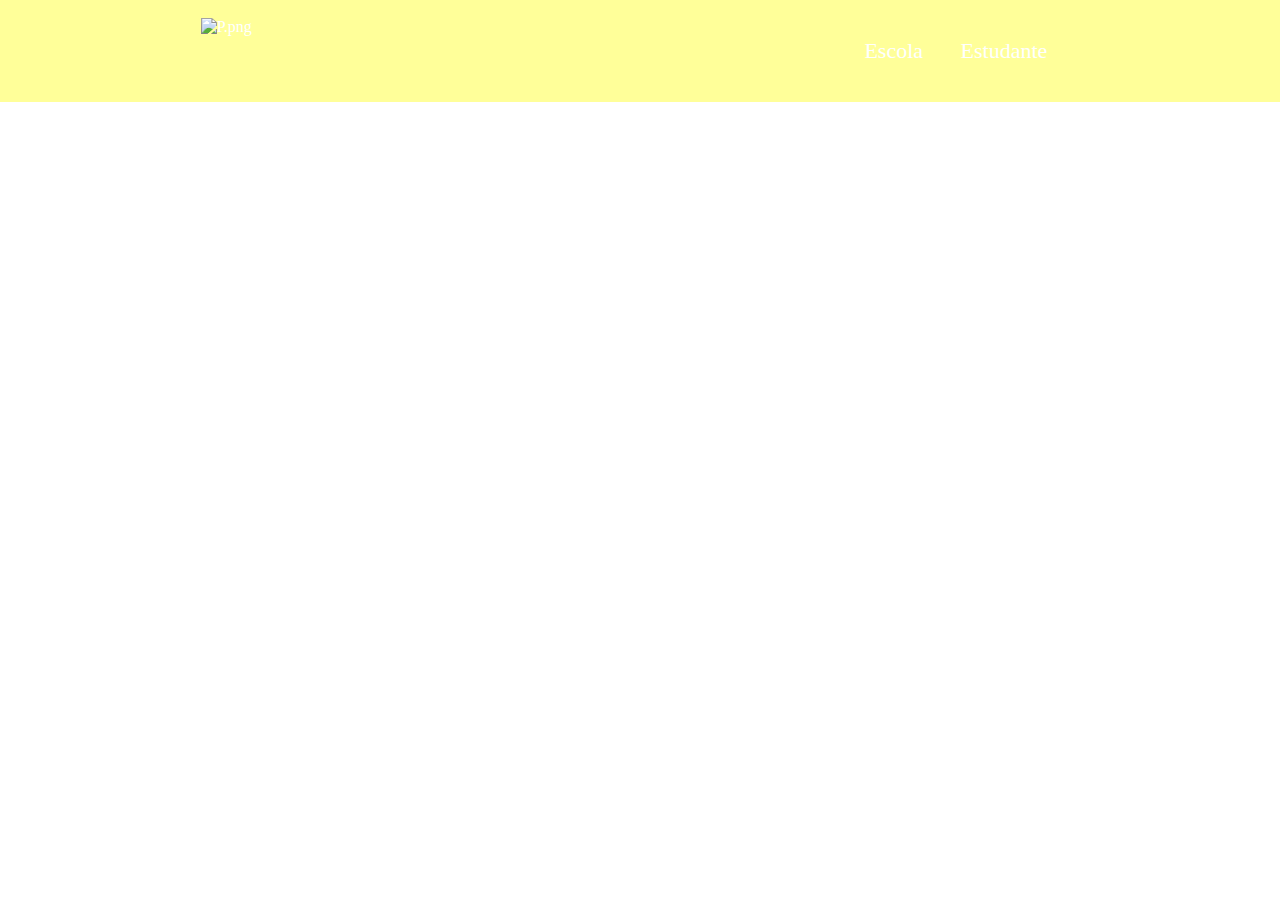
==== index.html @ 1699f210 "Update index.html" ====
<!DOCTYPE html>
<html lang="pt-br">

<head>
    <meta charset="UTF-8">
    <meta name="viewport" content="width=device-width, initial-scale=1.0">
    <title>Site Escola</title>
    <link rel="stylesheet" href="style.css">
</head>

<body>
    <header class="cabecalho">
        <img class="cabecalho-imagem" src="./img/logo.png" alt="P.png">
        <ul class="cabecalho-lista-item">
            <li class="cabecalho-lista-item">Escola</li>
            <li class="cabecalho-lista-item">Estudante</li>
        </ul>
    </header>
</body>

</html>
---- style.css ----
.cabecalho {
    background-color: #FFFF99;
    color: white;
    display: flex;
    justify-content: space-around;
    padding: 18px 0;
}

.cabecalho-imagem {
    width: 18%;
}

.cabecalho-lista-item {
    display: inline-block;
    margin: 0 16px;
    padding: 10px 0;
    font-size: 22px;
}

* {
    margin: 0;
    padding: 0;
}
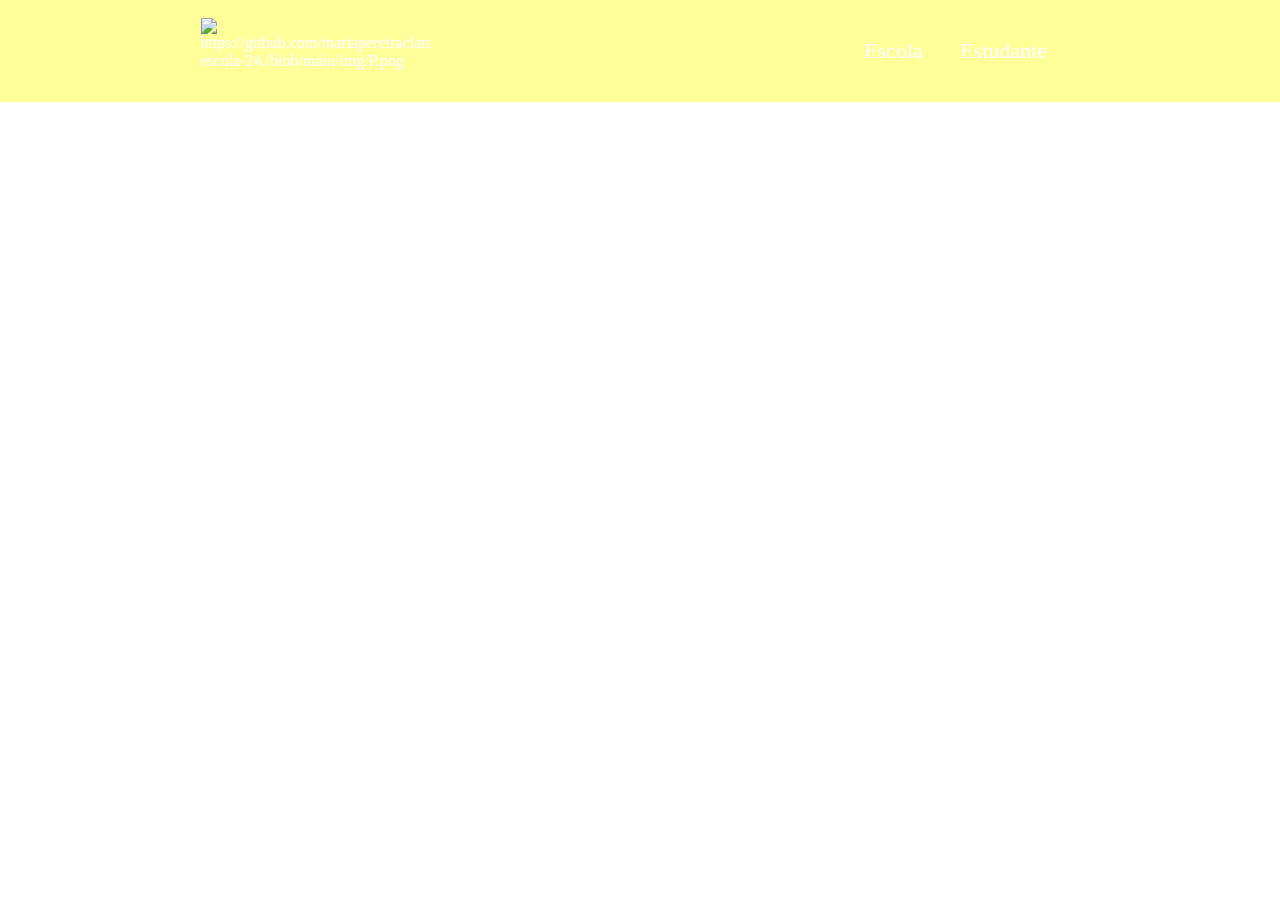
==== commit 6cc56e73: "Update index.html" ====
--- a/index.html
+++ b/index.html
@@ -10,7 +10,7 @@
 
 <body>
     <header class="cabecalho">
-        <img class="cabecalho-imagem" src="./img/logo.png" alt="P.png">
+        <img class="cabecalho-imagem" src="./img/logo.png" alt="https://github.com/mariapereiraclara/Site-escola-24./blob/main/img/P.png">
         <ul class="cabecalho-lista-item">
             <li class="cabecalho-lista-item">Escola</li>
             <li class="cabecalho-lista-item">Estudante</li>
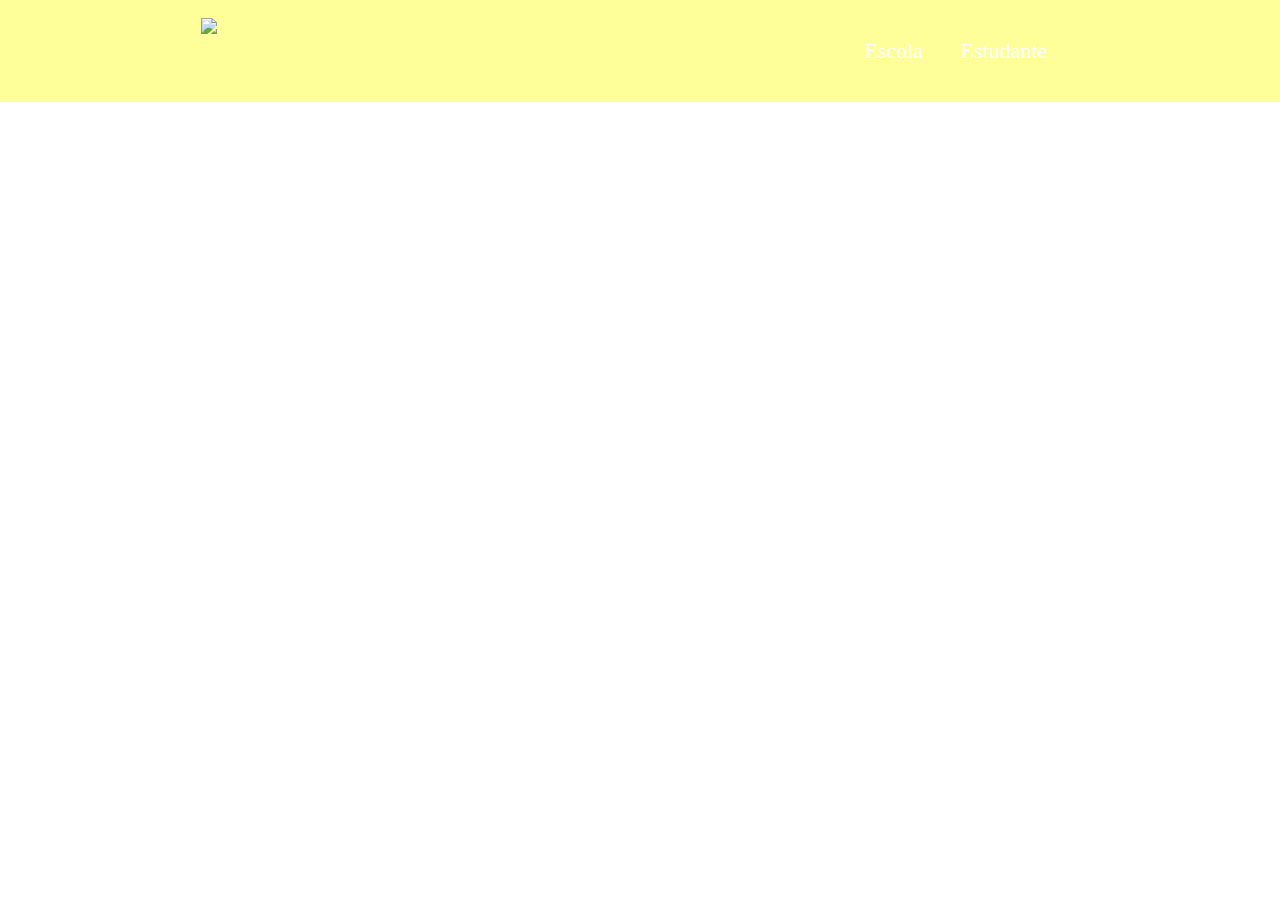
==== commit 0f3f73c3: "Update index.html" ====
--- a/index.html
+++ b/index.html
@@ -10,7 +10,7 @@
 
 <body>
     <header class="cabecalho">
-        <img class="cabecalho-imagem" src="./img/logo.png" alt="https://github.com/mariapereiraclara/Site-escola-24./blob/main/img/P.png">
+        <img class="cabecalho-imagem" src="/blob/main/img/P.png">
         <ul class="cabecalho-lista-item">
             <li class="cabecalho-lista-item">Escola</li>
             <li class="cabecalho-lista-item">Estudante</li>
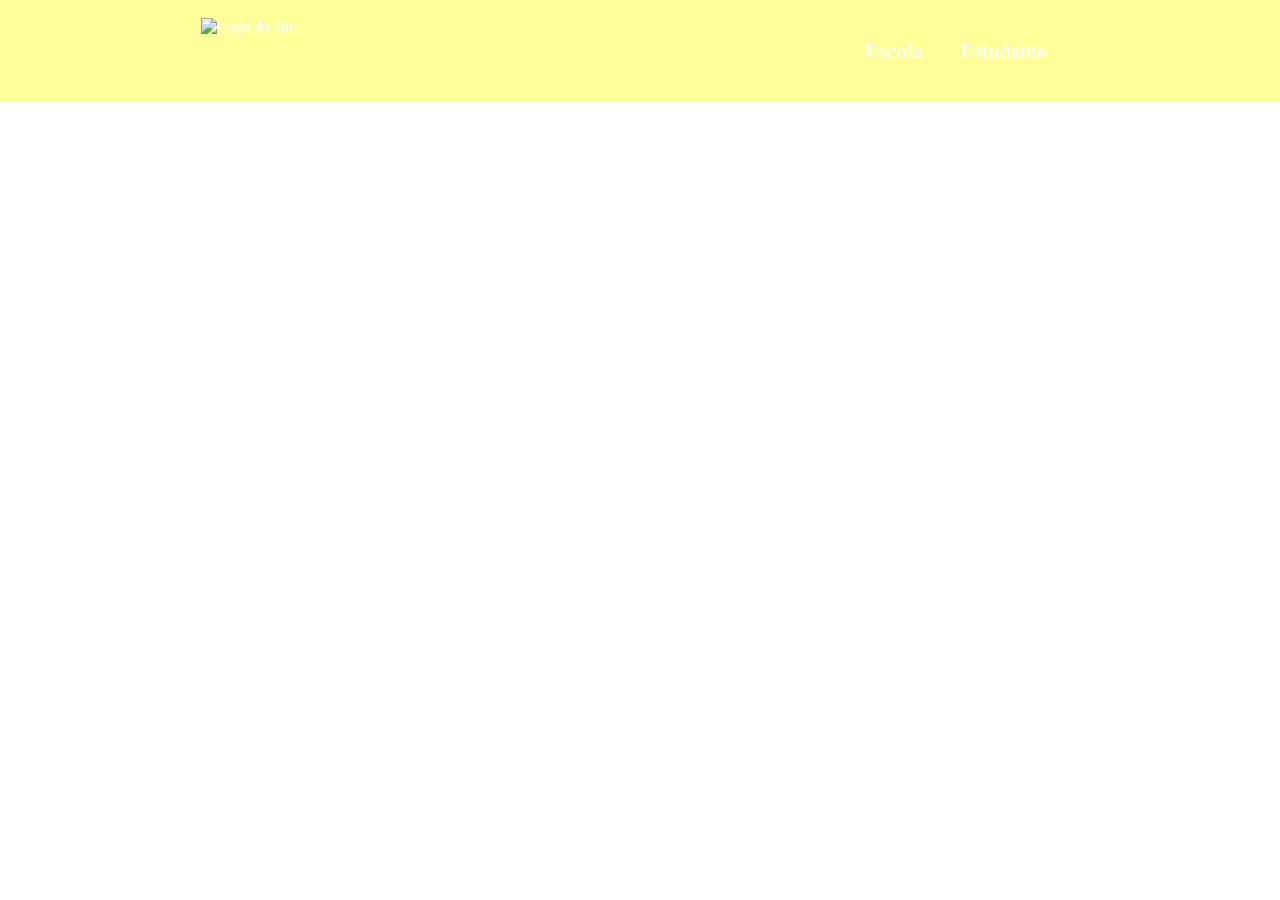
==== commit 388a4afd: "Update index.html" ====
--- a/index.html
+++ b/index.html
@@ -10,7 +10,7 @@
 
 <body>
     <header class="cabecalho">
-        <img class="cabecalho-imagem" src="/blob/main/img/P.png">
+        <img class="cabecalho-imagem" src="./img/logo.png" alt="Logo do site">
         <ul class="cabecalho-lista-item">
             <li class="cabecalho-lista-item">Escola</li>
             <li class="cabecalho-lista-item">Estudante</li>
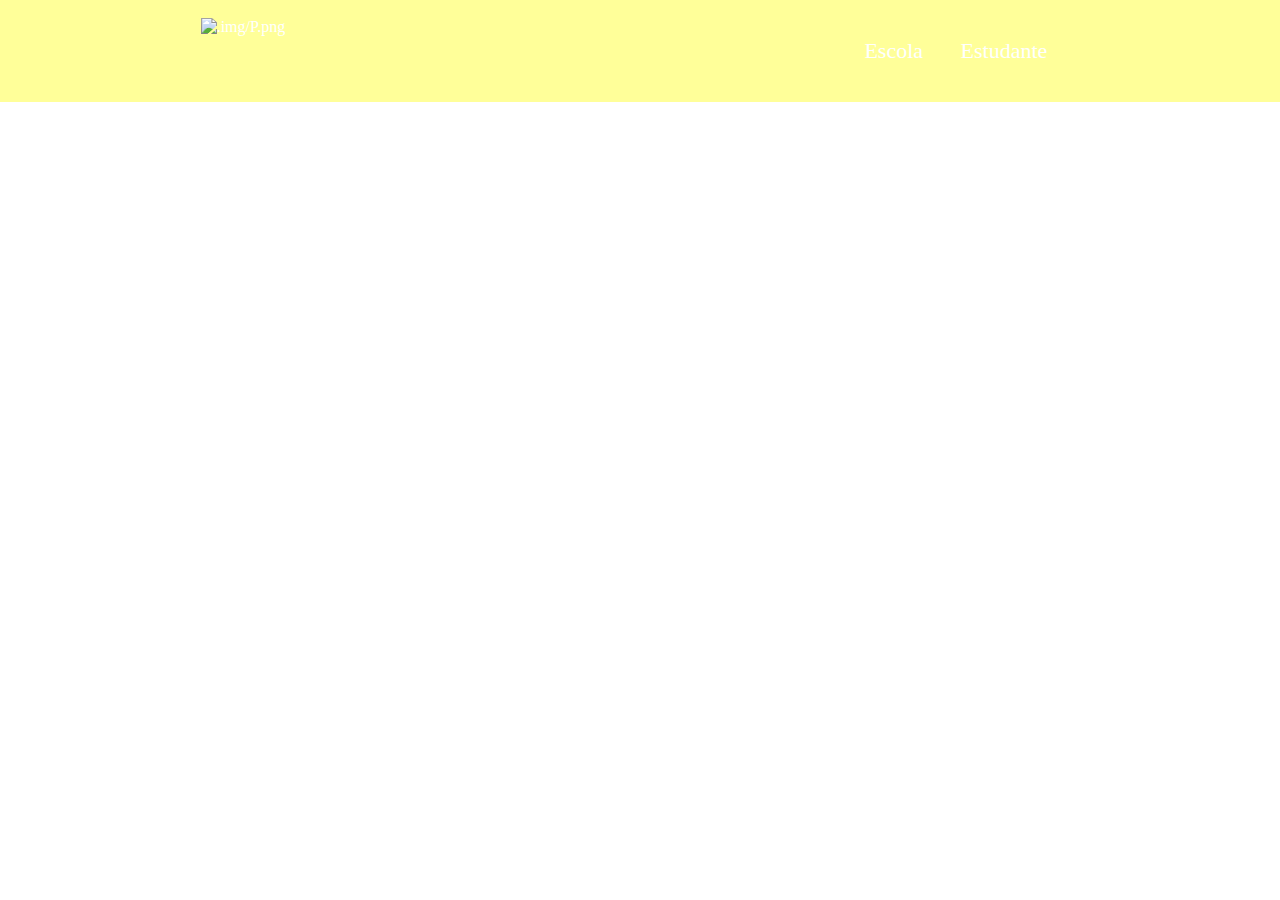
==== commit 7898365f: "Update index.html" ====
--- a/index.html
+++ b/index.html
@@ -10,7 +10,7 @@
 
 <body>
     <header class="cabecalho">
-        <img class="cabecalho-imagem" src="./img/logo.png" alt="Logo do site">
+        <img class="cabecalho-imagem" src="./img/logo.png" alt=".img/P.png">
         <ul class="cabecalho-lista-item">
             <li class="cabecalho-lista-item">Escola</li>
             <li class="cabecalho-lista-item">Estudante</li>
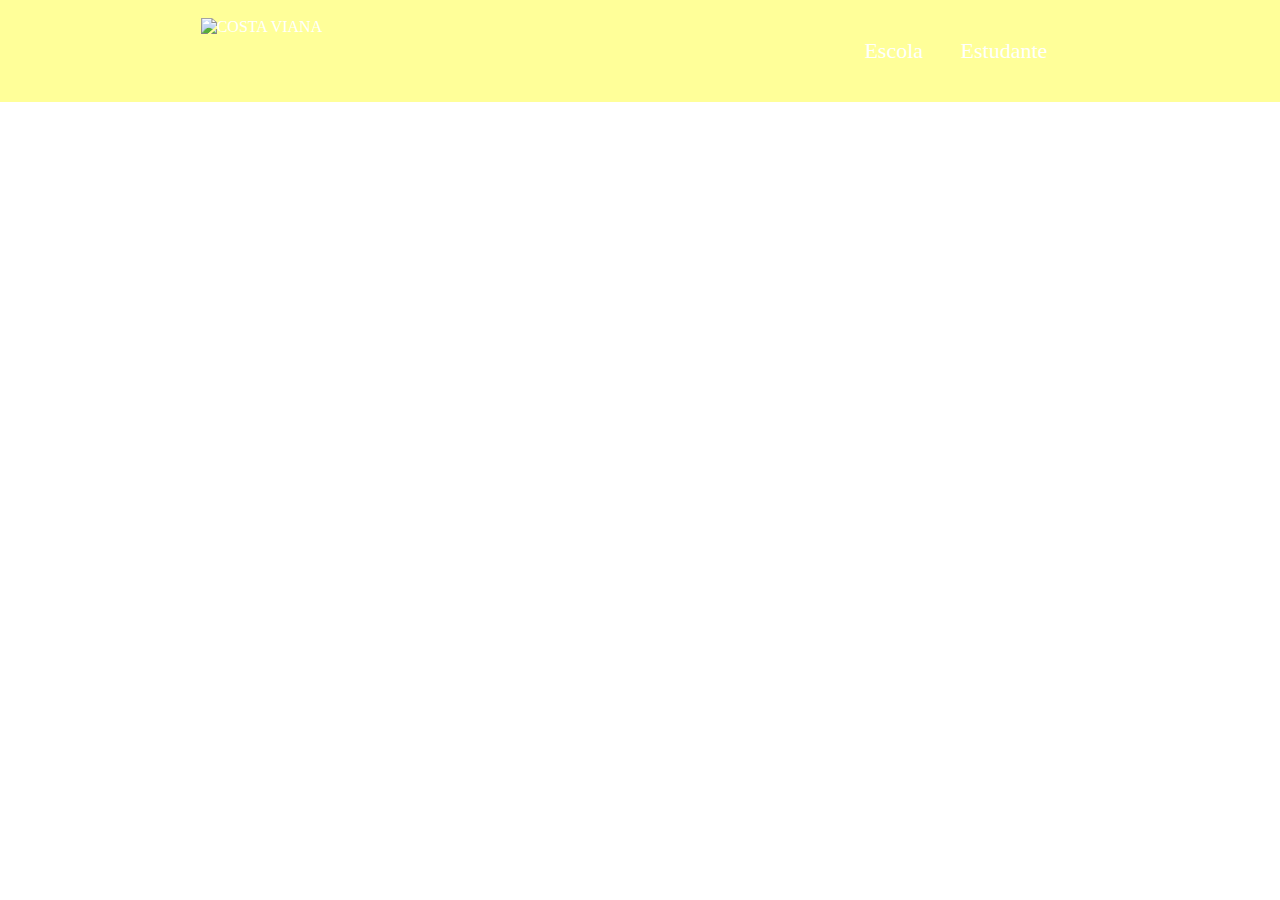
==== commit 1e596464: "Update index.html" ====
--- a/index.html
+++ b/index.html
@@ -10,7 +10,7 @@
 
 <body>
     <header class="cabecalho">
-        <img class="cabecalho-imagem" src="./img/logo.png" alt=".img/P.png">
+        <img class="cabecalho-imagem" src="./img/logo.png" alt="COSTA VIANA">
         <ul class="cabecalho-lista-item">
             <li class="cabecalho-lista-item">Escola</li>
             <li class="cabecalho-lista-item">Estudante</li>
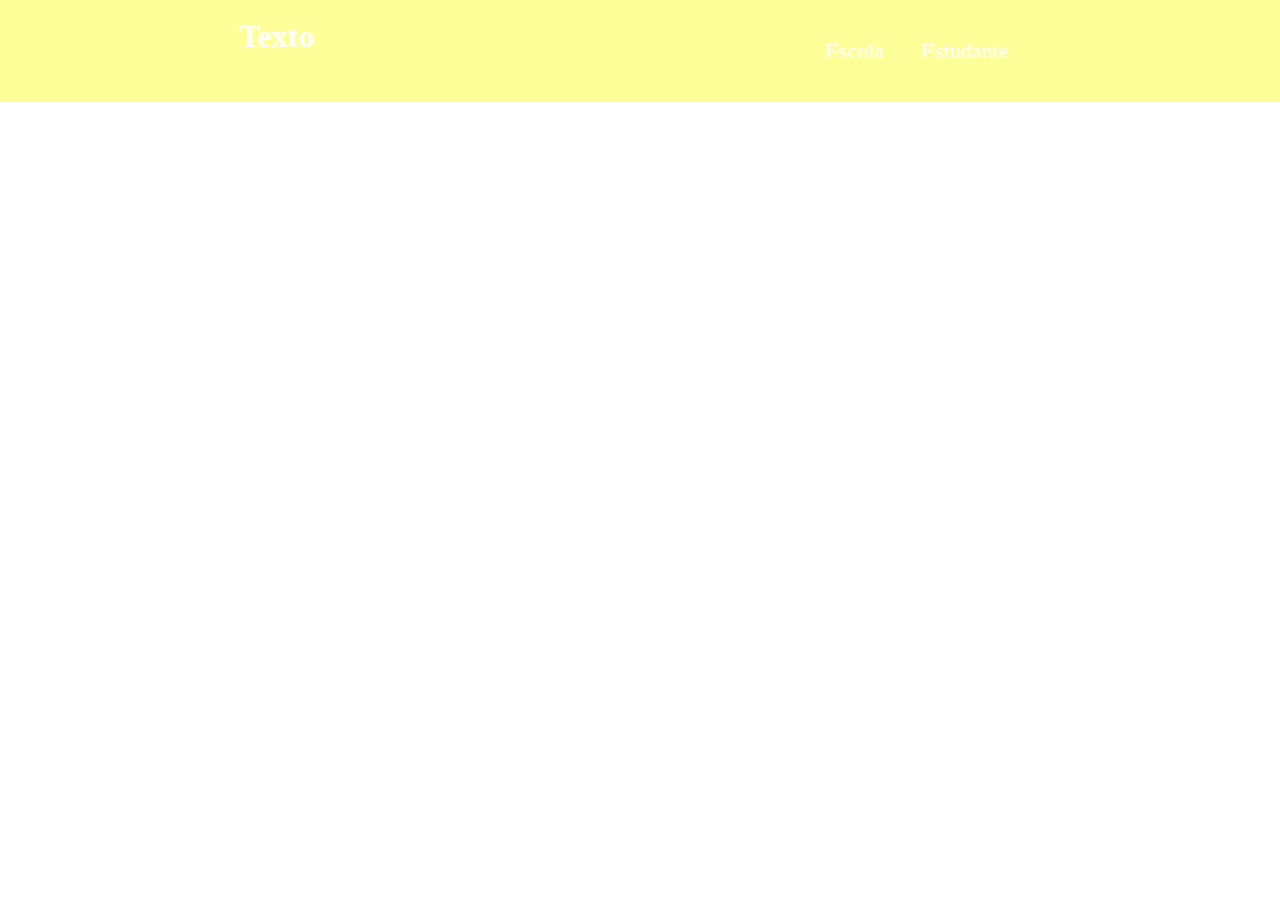
==== commit e8671e88: "Update index.html" ====
--- a/index.html
+++ b/index.html
@@ -10,7 +10,7 @@
 
 <body>
     <header class="cabecalho">
-        <img class="cabecalho-imagem" src="./img/logo.png" alt="COSTA VIANA">
+        <h1>Texto</h1>
         <ul class="cabecalho-lista-item">
             <li class="cabecalho-lista-item">Escola</li>
             <li class="cabecalho-lista-item">Estudante</li>
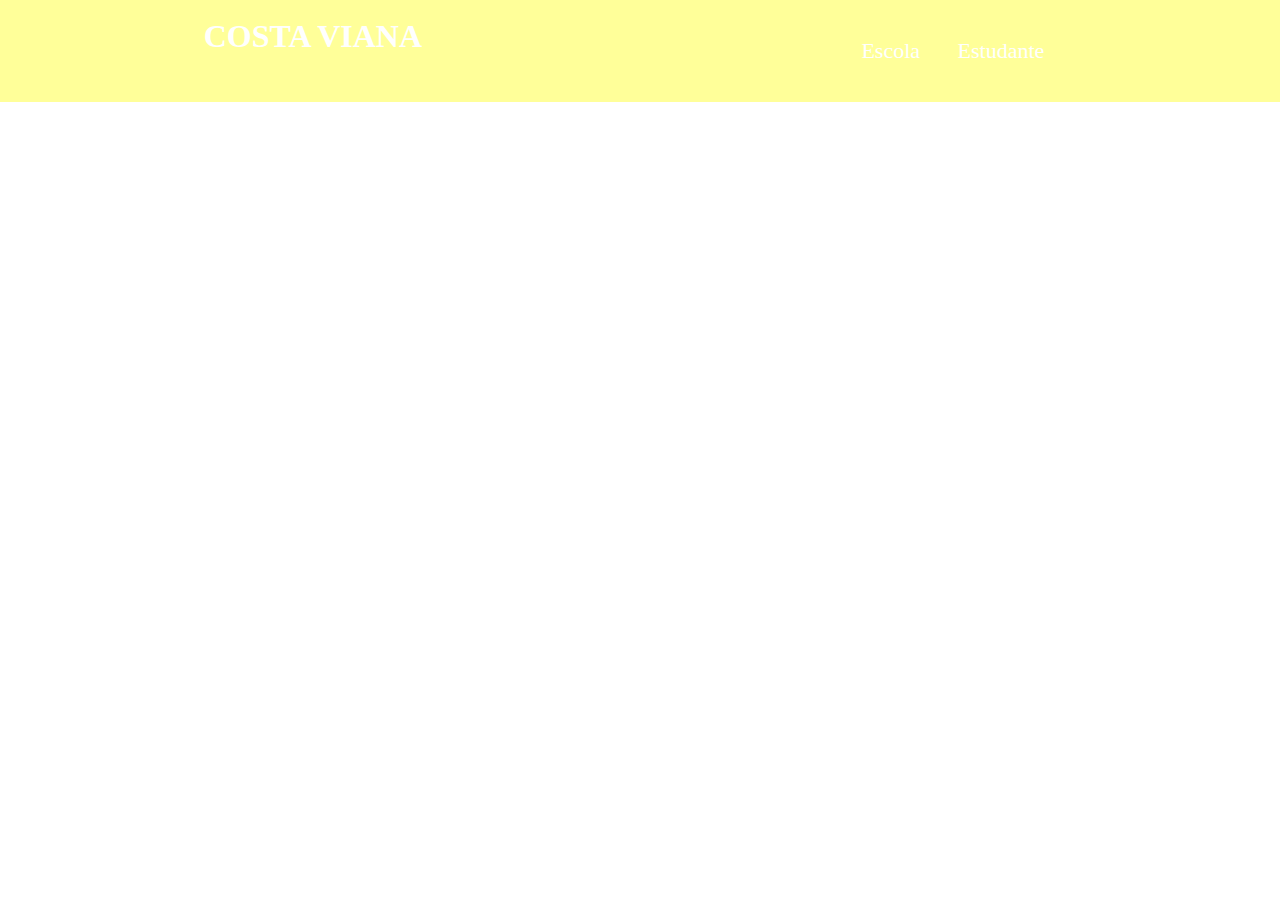
==== commit f54afc30: "Update index.html" ====
--- a/index.html
+++ b/index.html
@@ -10,7 +10,7 @@
 
 <body>
     <header class="cabecalho">
-        <h1>Texto</h1>
+        <h1>COSTA VIANA</h1>
         <ul class="cabecalho-lista-item">
             <li class="cabecalho-lista-item">Escola</li>
             <li class="cabecalho-lista-item">Estudante</li>
